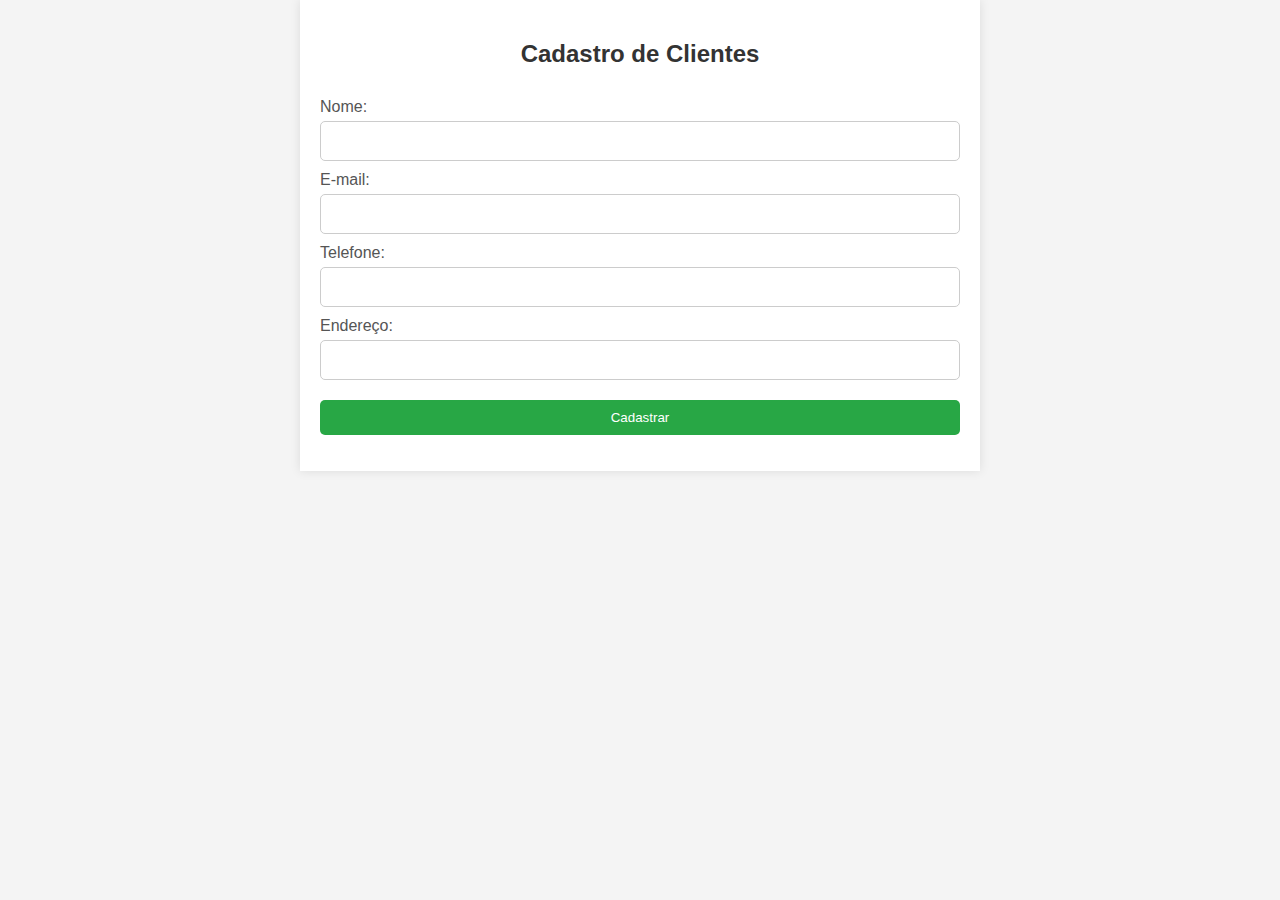
==== cadastrocliente.html @ abc214fb "mudancas do site" ====
<html lang="pt-BR">
    <head>
        <meta charset="UTF-8">
        <meta name="viewport" content="width=device-width, initial-scale=1.0">
        <title>Cadastro de Clientes - Padaria</title>
        <link rel="stylesheet" href="admin/css/cadastroclientes.css">
    </head>
    <body>
        <div class="container">
            <h2>Cadastro de Clientes</h2>
            <form action="cadastro_cliente.php" method="POST">
                <label for="nome">Nome:</label>
                <input type="text" id="nome" name="nome" required>

                <label for="email">E-mail:</label>
                <input type="email" id="email" name="email" required>

                <label for="telefone">Telefone:</label>
                <input type="text" id="telefone" name="telefone" required>

                <label for="endereco">Endereço:</label>
                <input type="text" id="endereco" name="endereco">

                <button type="submit">Cadastrar</button>
            </form>
        </div>
    </body>
</html>
---- admin/css/cadastroclientes.css ----
body {
    font-family: Arial, sans-serif;
    background-color: #f4f4f4;
    margin: 0;
    padding: 0;
}
.container {
    width: 50%;
    margin: auto;
    background-color: #fff;
    padding: 20px;
    box-shadow: 0 0 10px rgba(0, 0, 0, 0.1);
}
h2 {
    text-align: center;
    color: #333;
}
form {
    display: flex;
    flex-direction: column;
}
label {
    margin: 10px 0 5px;
    color: #555;
}
input {
    padding: 10px;
    font-size: 16px;
    border: 1px solid #ccc;
    border-radius: 5px;
}
button {
    margin-top: 20px;
    padding: 10px;
    background-color: #28a745;
    color: white;
    border: none;
    border-radius: 5px;
    cursor: pointer;
}
button:hover {
    background-color: #218838;
}
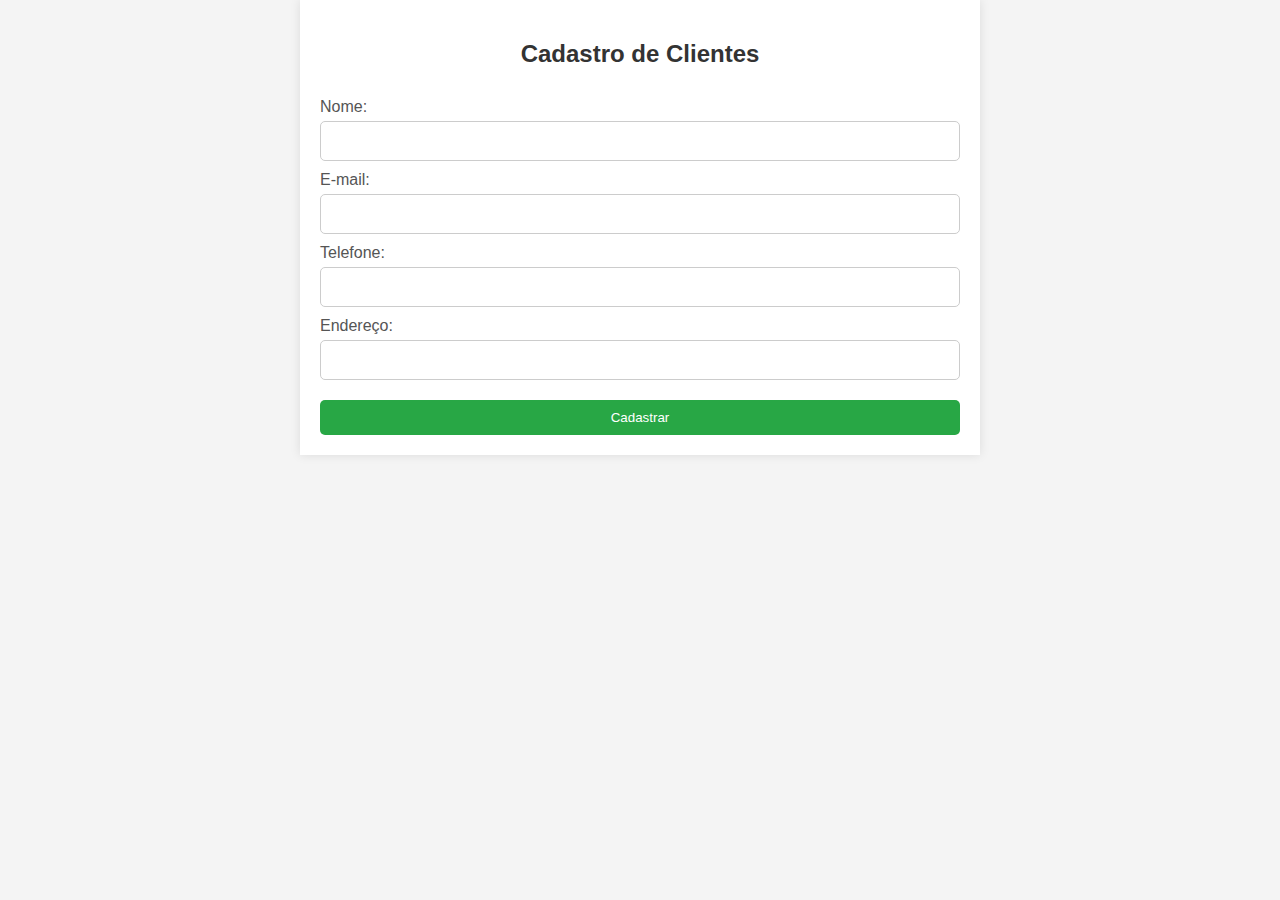
==== commit 71c540a4: "cadastro" ====
--- a/cadastrocliente.html
+++ b/cadastrocliente.html
@@ -1,28 +1,29 @@
+<!DOCTYPE html>
 <html lang="pt-BR">
-    <head>
-        <meta charset="UTF-8">
-        <meta name="viewport" content="width=device-width, initial-scale=1.0">
-        <title>Cadastro de Clientes - Padaria</title>
-        <link rel="stylesheet" href="admin/css/cadastroclientes.css">
-    </head>
-    <body>
-        <div class="container">
-            <h2>Cadastro de Clientes</h2>
-            <form action="cadastro_cliente.php" method="POST">
-                <label for="nome">Nome:</label>
-                <input type="text" id="nome" name="nome" required>
+<head>
+    <meta charset="UTF-8">
+    <meta name="viewport" content="width=device-width, initial-scale=1.0">
+    <title>Cadastro de Clientes</title>
+    <link rel="stylesheet" href="admin/css/cadastrocliente.css">
+</head>
+<body>
+    <div class="container">
+        <h2>Cadastro de Clientes</h2>
+        <form action="cadastro_cliente.php" method="POST">
+            <label for="nome">Nome:</label>
+            <input type="text" id="nome" name="nome" required>
 
-                <label for="email">E-mail:</label>
-                <input type="email" id="email" name="email" required>
+            <label for="email">E-mail:</label>
+            <input type="email" id="email" name="email" required>
 
-                <label for="telefone">Telefone:</label>
-                <input type="text" id="telefone" name="telefone" required>
+            <label for="telefone">Telefone:</label>
+            <input type="text" id="telefone" name="telefone" required>
 
-                <label for="endereco">Endereço:</label>
-                <input type="text" id="endereco" name="endereco">
+            <label for="endereco">Endereço:</label>
+            <input type="text" id="endereco" name="endereco">
 
-                <button type="submit">Cadastrar</button>
-            </form>
-        </div>
-    </body>
-</html>+            <button type="submit">Cadastrar</button>
+        </form>
+    </div>
+</body>
+</html>
--- a/admin/css/cadastrocliente.css
+++ b/admin/css/cadastrocliente.css
@@ -0,0 +1,43 @@
+body {
+    font-family: Arial, sans-serif;
+    background-color: #f4f4f4;
+    margin: 0;
+    padding: 0;
+}
+.container {
+    width: 50%;
+    margin: auto;
+    background-color: #fff;
+    padding: 20px;
+    box-shadow: 0 0 10px rgba(0, 0, 0, 0.1);
+}
+h2 {
+    text-align: center;
+    color: #333;
+}
+form {
+    display: flex;
+    flex-direction: column;
+}
+label {
+    margin: 10px 0 5px;
+    color: #555;
+}
+input {
+    padding: 10px;
+    font-size: 16px;
+    border: 1px solid #ccc;
+    border-radius: 5px;
+}
+button {
+    margin-top: 20px;
+    padding: 10px;
+    background-color: #28a745;
+    color: white;
+    border: none;
+    border-radius: 5px;
+    cursor: pointer;
+}
+button:hover {
+    background-color: #218838;
+}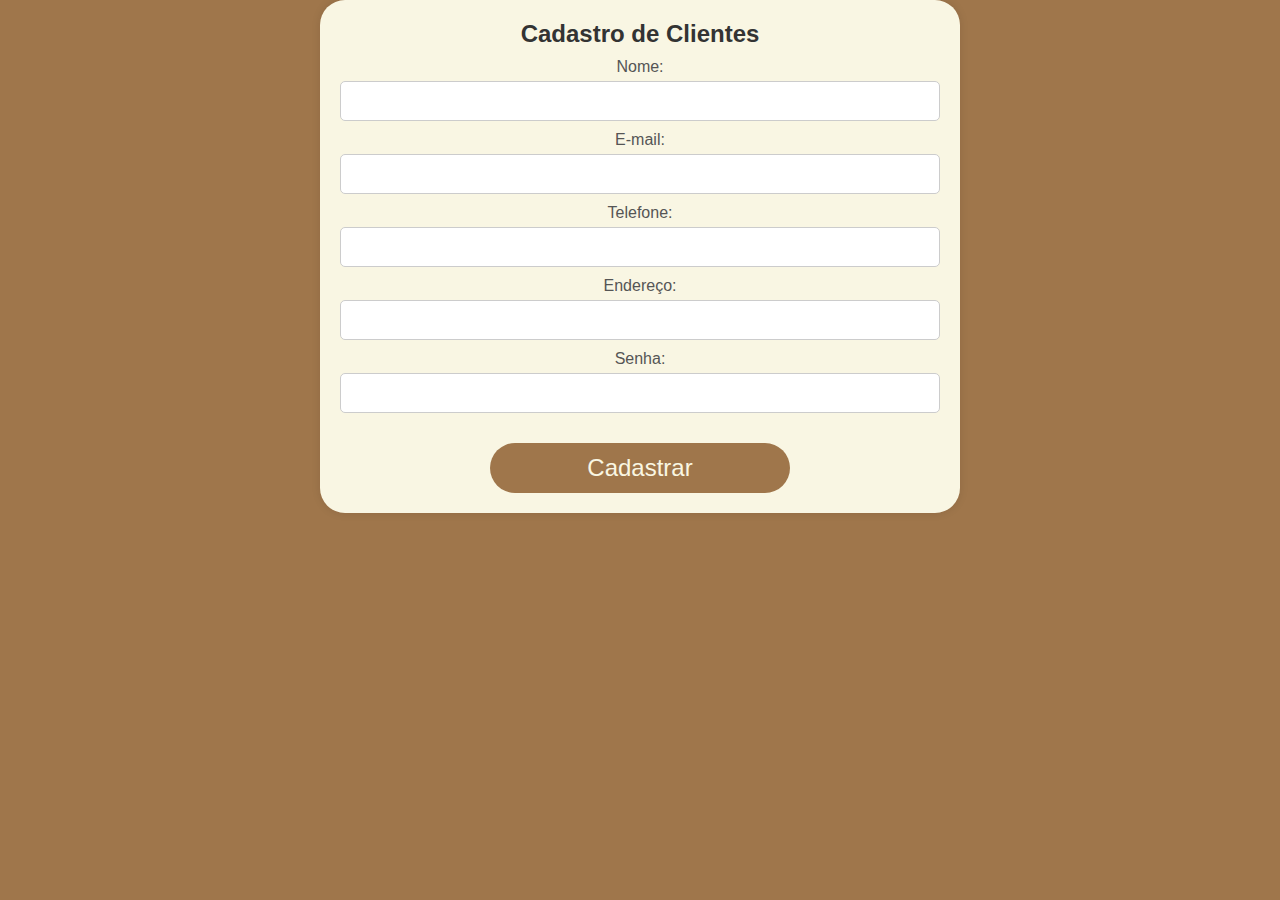
==== commit ec4be5c0: "cadastro2.0" ====
--- a/cadastrocliente.html
+++ b/cadastrocliente.html
@@ -1,29 +1,32 @@
 <!DOCTYPE html>
-<html lang="pt-BR">
+<html lang="pt-br">
 <head>
     <meta charset="UTF-8">
-    <meta name="viewport" content="width=device-width, initial-scale=1.0">
     <title>Cadastro de Clientes</title>
     <link rel="stylesheet" href="admin/css/cadastrocliente.css">
 </head>
 <body>
     <div class="container">
         <h2>Cadastro de Clientes</h2>
-        <form action="cadastro_cliente.php" method="POST">
+        <form method="post">
             <label for="nome">Nome:</label>
-            <input type="text" id="nome" name="nome" required>
+            <input type="text" id="nome" name="nome">
 
             <label for="email">E-mail:</label>
-            <input type="email" id="email" name="email" required>
+            <input type="email" id="email" name="email">
 
-            <label for="telefone">Telefone:</label>
-            <input type="text" id="telefone" name="telefone" required>
+            <label for="senha">Telefone:</label>
+            <input type="text" id="telefone" name="telefone">
 
             <label for="endereco">Endereço:</label>
             <input type="text" id="endereco" name="endereco">
 
-            <button type="submit">Cadastrar</button>
+            <label for="senha">Senha:</label>
+            <input type="password" id="senha" name="senha" >
+
+            
         </form>
+        <a href="index.html"><button type="submit" class="btn">Cadastrar</button></a>
     </div>
 </body>
 </html>
--- a/admin/css/cadastrocliente.css
+++ b/admin/css/cadastrocliente.css
@@ -1,15 +1,34 @@
+@import url('https://fonts.googleapis.com/css2?family=Playfair+Display:ital,wght@0,400..900;1,400..900&display=swap');
+@import url('https://fonts.googleapis.com/css2?family=Montserrat:ital,wght@0,100..900;1,100..900&family=Playfair+Display:ital,wght@0,400..900;1,400..900&display=swap');
+*{
+  margin: 0;
+  padding: 0;
+  box-sizing: border-box;
+}
+:root{
+    --cor-padrao:#9F764B;
+    --cor-padrao2:#F9F6E3;
+    --cor-fonte:black;
+    --cor-fonte-principal:#9F764B;
+    --cor-fonte2:#F9F6E3;
+    --cor-fonte-hover: #7c5429;
+}
 body {
     font-family: Arial, sans-serif;
-    background-color: #f4f4f4;
+    background-color: var(--cor-padrao);
+    margin-top: 5%;
     margin: 0;
     padding: 0;
 }
 .container {
+    margin-bottom: 15%;
     width: 50%;
     margin: auto;
-    background-color: #fff;
+    background-color: var(--cor-padrao2);
     padding: 20px;
     box-shadow: 0 0 10px rgba(0, 0, 0, 0.1);
+    border-radius: 25px;
+    text-align: center;
 }
 h2 {
     text-align: center;
@@ -29,14 +48,20 @@
     border: 1px solid #ccc;
     border-radius: 5px;
 }
-button {
-    margin-top: 20px;
-    padding: 10px;
-    background-color: #28a745;
-    color: white;
+.btn{
+    background-color: var(--cor-padrao);
     border: none;
-    border-radius: 5px;
-    cursor: pointer;
+    width: 50%;
+    height: 50px;
+    font-size: 24px;
+    color: var(--cor-fonte2);
+    transition: background-color 0.25s;
+    border-radius: 25px;
+    margin-top: 5%;
+    
+}
+.btn:hover{
+    background-color: var(--cor-fonte-hover);
 }
 button:hover {
     background-color: #218838;
